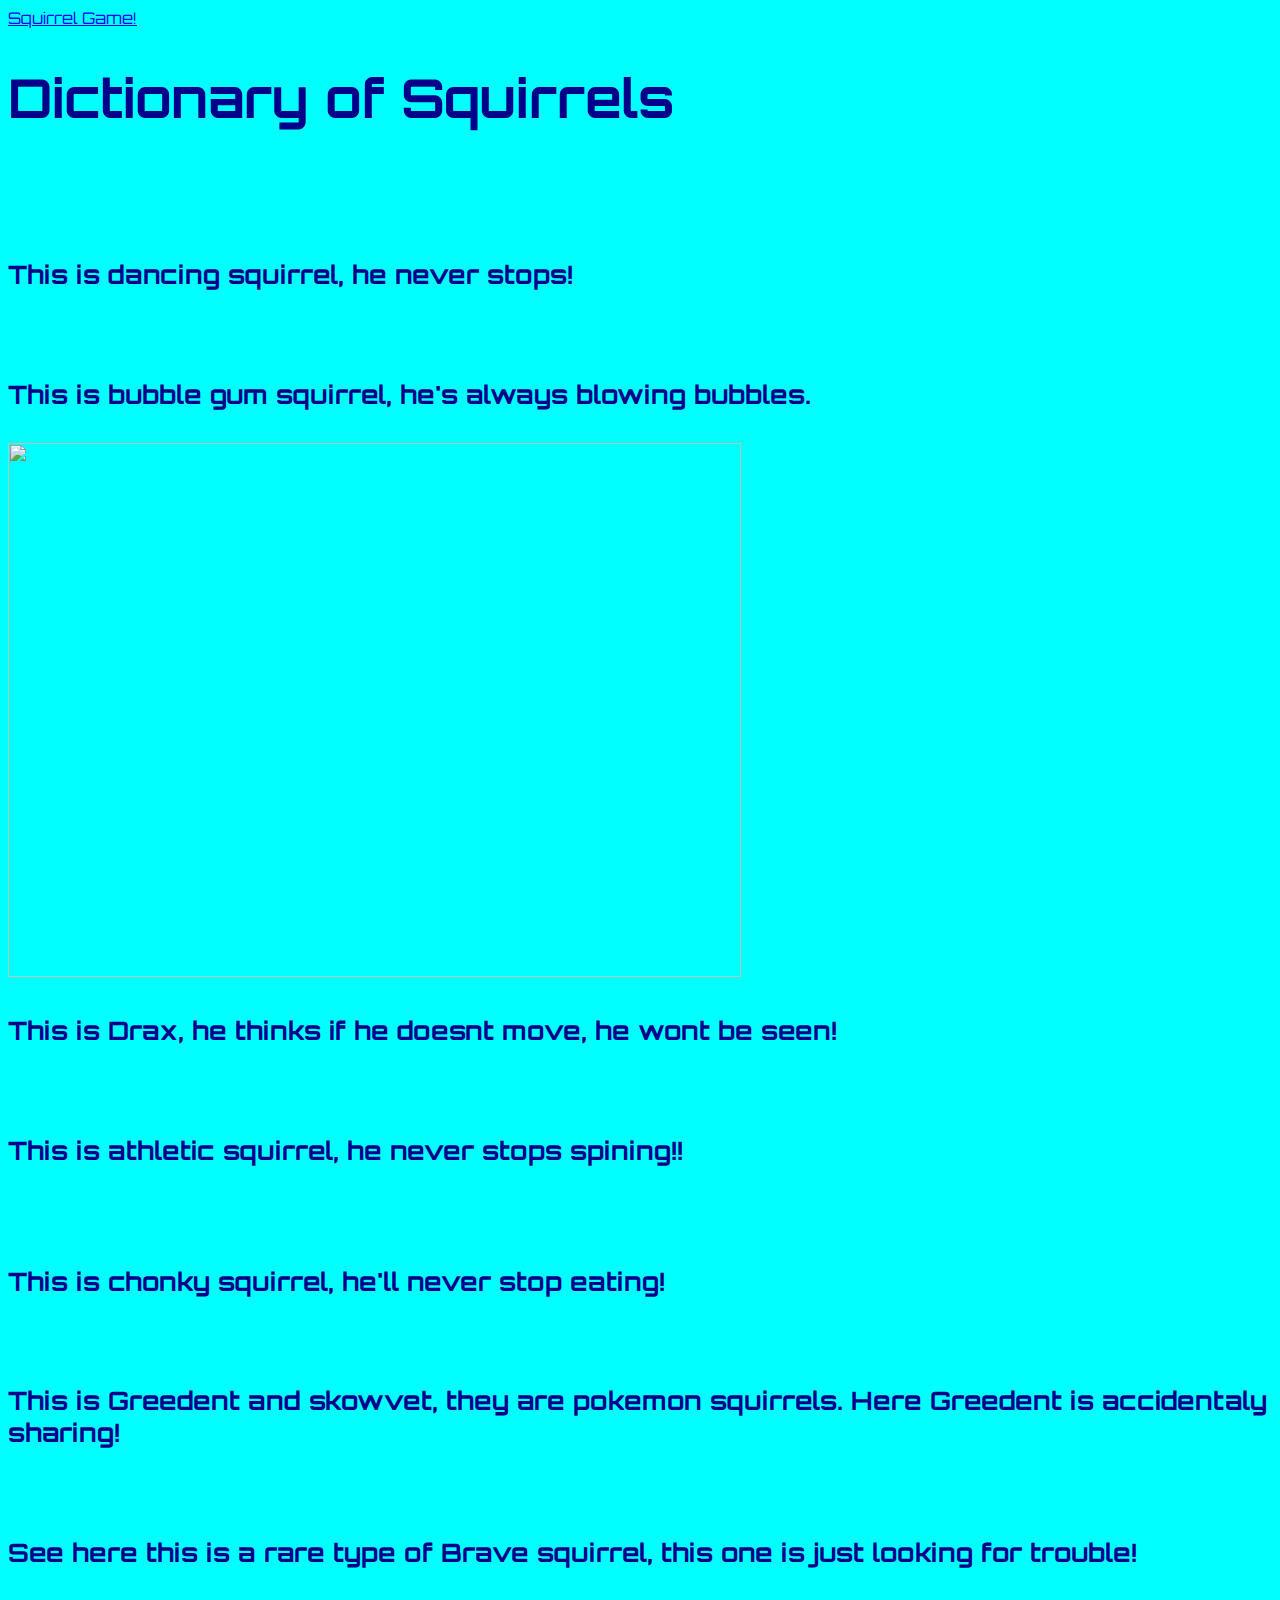
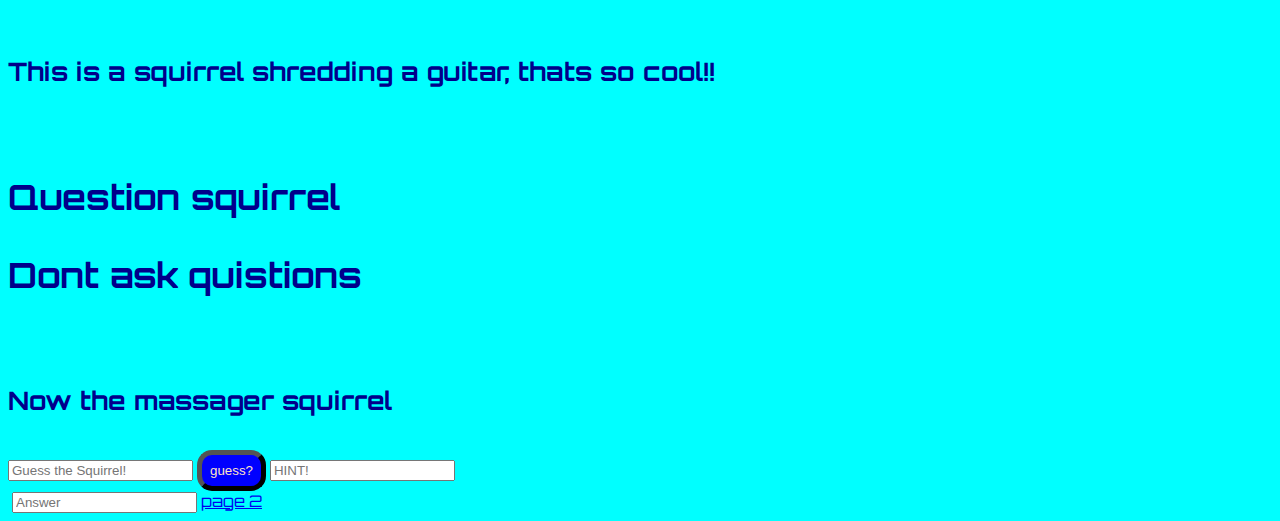
==== index.html @ 138b21c9 "Initial commit" ====
<!DOCTYPE html>
<html lang="en">
  <head>
    <title>Home</title>
    <meta charset="UTF-8" />
    <meta name="viewport" content="width=device-width" />
    <!--
     !
    -->
    <link rel="stylesheet" href="styles.css" />
    <script type="module" src="script.js"></script>
  </head>
  <body>
    <!--squirrels-->
    <a href="/page2.html">Squirrel Game!</a>
  <h1 class="title">Dictionary of Squirrels<h1>
 
    
      
  </body>
</html>



<img id="squirrel" src="https://media.tenor.com/Z-YOGLhEi_YAAAAd/dancing-squirrel.gif" alt="">
<h4>This is dancing squirrel, he never stops!</h4>

<img class="bubbles" src="https://media.tenor.com/7fCdSXzX3lgAAAAC/dance-squirrel.gif" alt="">
<h4>This is bubble gum squirrel, he's always blowing bubbles.</h4>
<img class="draxsquirrel" src="https://galianoconservancy.ca/wp-content/uploads/2021/08/grey-squirrelsciurus-carolinensis-1517649302tPi.jpg" alt="">
 <h4>This is Drax, he thinks if he doesnt move, he wont be seen!</h4>
<img src="https://images.wsj.net/im-200259" alt="">
<h4>This is athletic squirrel, he never stops spining!!<h4>
  <img src="https://media.tenor.com/RQzb54iKrUEAAAAC/chipmunk-snacking.gif" alt="">
  <h4>This is chonky squirrel, he'll never stop eating!</h4>
<img src="https://media.tenor.com/nlEXykaCQy0AAAAC/greedent-ardilla-gorda.gif" alt="">
 <h4>This is Greedent and skowvet, they are pokemon squirrels. Here Greedent is accidentaly sharing!</h4>
<img src="https://media1.giphy.com/media/xT9IgLOFX5qD9qqYUg/giphy.gif?cid=6c09b95200kzlncrr9ewqdr3z2nouuprl70g540vseqhnne7&ep=v1_gifs_search&rid=giphy.gif&ct=g" alt="">
<h4>See here this is a rare type of Brave squirrel, this one is just looking for trouble!</h4>
<img src="https://media2.giphy.com/media/wO9ODsx58RKA6Qi6P8/giphy.gif?cid=6c09b9529e4pke7ucdjlrx4djs0bbe5eb9t2vf9uktvqvs2f&ep=v1_internal_gif_by_id&rid=giphy.gif&ct=s" alt="">
<h4>This is a squirrel shredding a guitar, thats so cool!!</h4>
<img class="force" src="https://i.imgflip.com/1a4gny.jpg" alt="">
<img src="https://media.tenor.com/ZMb0aySxJr4AAAAd/question-squirrel-whoa.gif" alt="">
<h3>Question squirrel</h3>
<h3>Dont ask quistions</h3>
<img class="massage" src="https://media0.giphy.com/media/stIXkPkqC56qA/giphy.gif?cid=82a1493bhatx9ee7yuyar16wmw2o5uovbfc62kmeu2b035tf&ep=v1_gifs_search&rid=giphy.gif&ct=g" alt="">
<h4>Now the massager squirrel</h4>
<input type="text" placeholder="Guess the Squirrel!" />
<button>guess?</button> 
<input type="text" placeholder="HINT!" >

<form action=""></form>
<img class="arctic" src="https://www.nps.gov/npgallery/GetAsset/BB30DD30-5F32-4006-8CB3-C3208C0B5236/proxy/hires" alt="">
<input type="text"placeholder="Answer"> 
<a href="/page2.html">page 2</a>
---- styles.css ----
@import url('https://fonts.googleapis.com/css2?family=Orbitron:wght@500&display=swap');


body{
  background-color: aqua;
  font-family: Orbitron;
  color: darkblue;
}

h1{
  font-size: 35pt;
}
h2{
  font-size: 30pt;
}
h3{
  font-size: 26pt;
}
h4{
  font-size: 19pt;
}
h5{
  font-size: 13pt;
}

.title {
  font-size: 40pt;
}

.draxsquirrel {
  width:550pt ;
  height:400pt;
}

.bubbles{
   height:250pt ;
}
.massage{
  height:400pt ;
}
button {
  padding: 8px;
background-color: blue;
color: bisque;
border-width: 5px ;
border-radius: 15px;
}
.arctic{
  height:400pt ;
}
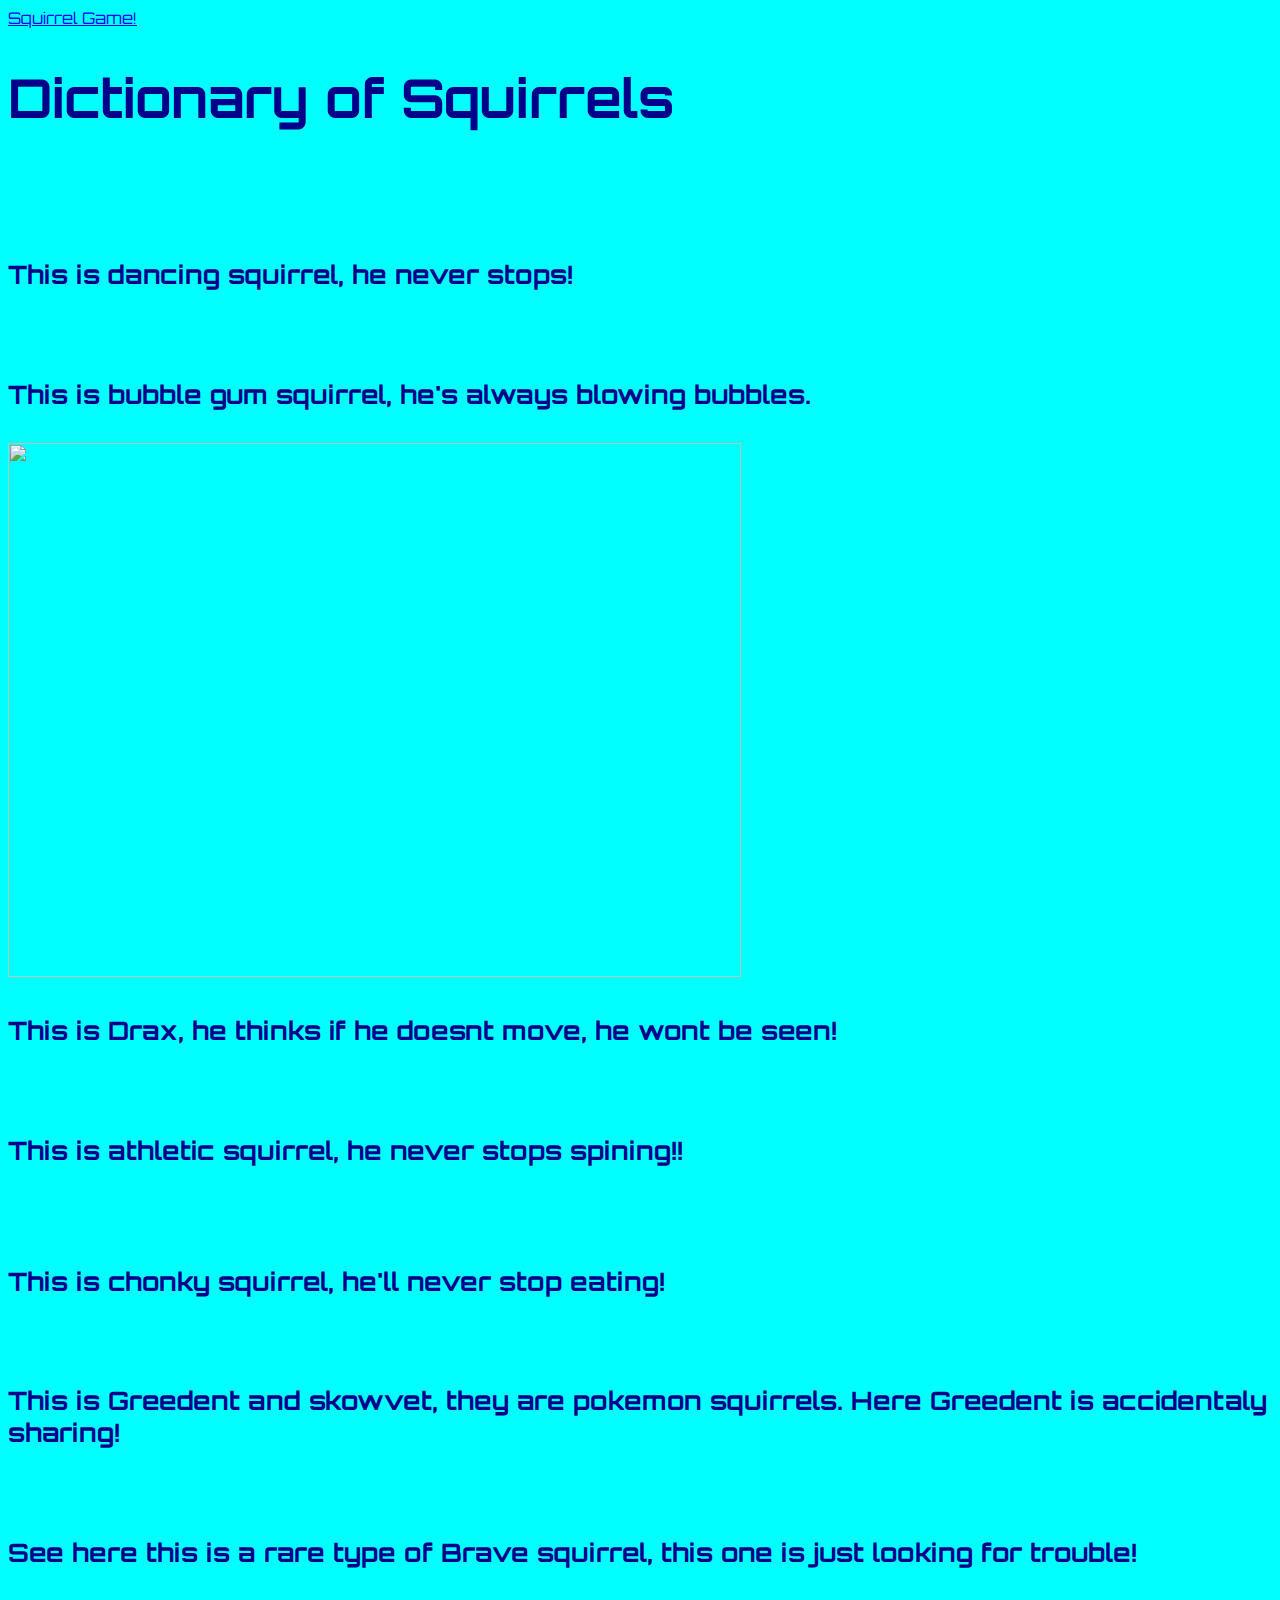
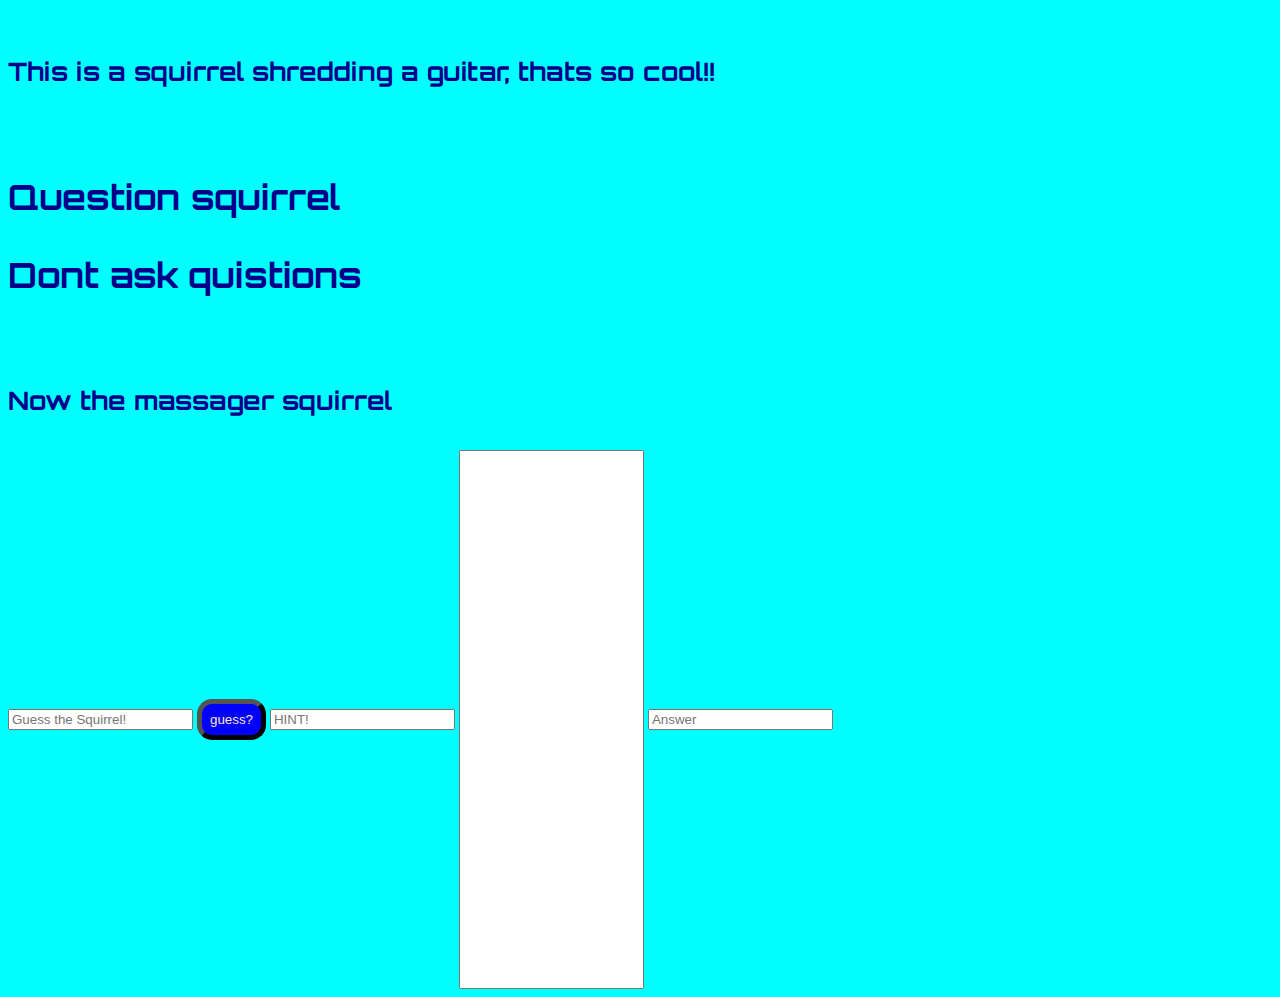
==== commit 18eac8af: "squirrel" ====
--- a/index.html
+++ b/index.html
@@ -49,7 +49,6 @@
 <button>guess?</button> 
 <input type="text" placeholder="HINT!" >
 
-<form action=""></form>
+<input 
 <img class="arctic" src="https://www.nps.gov/npgallery/GetAsset/BB30DD30-5F32-4006-8CB3-C3208C0B5236/proxy/hires" alt="">
 <input type="text"placeholder="Answer"> 
-<a href="/page2.html">page 2</a>